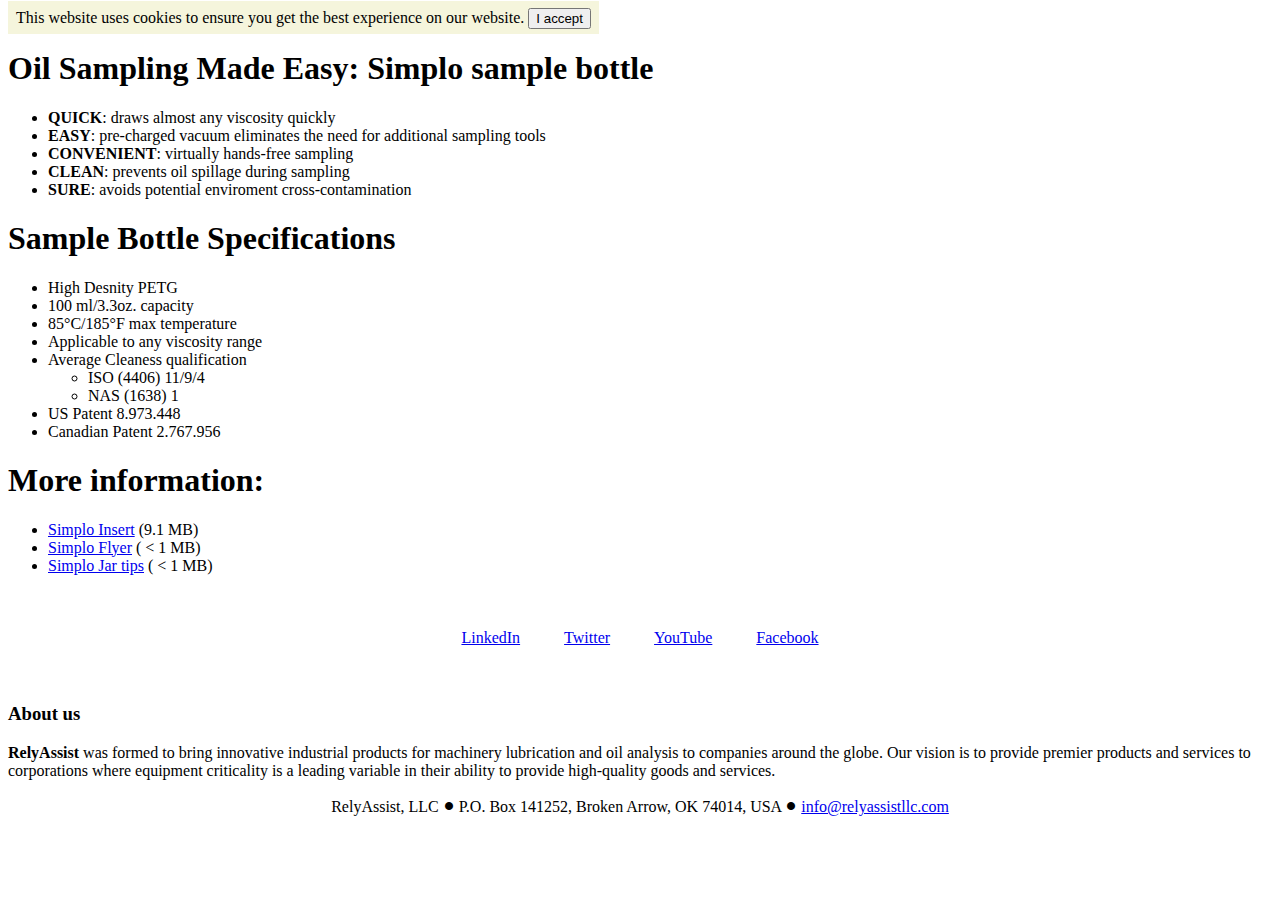
==== amp-index.html @ 3ff9a235 "added sitemap" ====
<!DOCTYPE html>
<!-- Copyright 2017 - Matteo Paoli, mttpla@gmail.com -->
<html ⚡>
  <head>
    <link rel="canonical" href="http://www.relayassistllc.com/index.html">
    <meta charset="UTF-8">
    <meta name="viewport" content="width=device-width,minimum-scale=1">
    <style amp-boilerplate>body{-webkit-animation:-amp-start 8s steps(1,end) 0s 1 normal both;-moz-animation:-amp-start 8s steps(1,end) 0s 1 normal both;-ms-animation:-amp-start 8s steps(1,end) 0s 1 normal both;animation:-amp-start 8s steps(1,end) 0s 1 normal both}@-webkit-keyframes -amp-start{from{visibility:hidden}to{visibility:visible}}@-moz-keyframes -amp-start{from{visibility:hidden}to{visibility:visible}}@-ms-keyframes -amp-start{from{visibility:hidden}to{visibility:visible}}@-o-keyframes -amp-start{from{visibility:hidden}to{visibility:visible}}@keyframes -amp-start{from{visibility:hidden}to{visibility:visible}}</style><noscript><style amp-boilerplate>body{-webkit-animation:none;-moz-animation:none;-ms-animation:none;animation:none}</style></noscript>
     <script async src="https://cdn.ampproject.org/v0.js"></script>
      
    <script async custom-element="amp-user-notification" src="https://cdn.ampproject.org/v0/amp-user-notification-0.1.js"></script> 
    <script async custom-element="amp-analytics" src="https://cdn.ampproject.org/v0/amp-analytics-0.1.js"></script> 
    <script async custom-element="amp-iframe"
  src="https://cdn.ampproject.org/v0/amp-iframe-0.1.js"></script>
    <link rel="stylesheet" href="https://fonts.googleapis.com/icon?family=Material+Icons">

<title>RelyAssist LLC</title>

<script type="application/ld+json"> {
  "@context": "http://schema.org",
  "@type": "Organization",
  "address": {
    "@type": "PostalAddress",
    "addressLocality": "Broken Arrow, OK, USA",
    "postalCode": "74014",
    "streetAddress": "P.O. Box 141252"
  },
  "name": "RelyAssist LLC",
  "url": "http://www.relyassistllc.com",
    "logo": "http://www.relyassitllc.com/imgs/relyassist/RelyAssistLogo300x114.png"
  }
  </script>

<script type="application/ld+json">
  {
    "@context": "http://schema.org",
    "@type": "Product",
    "image": "http://www.relyassistllc.com/imgs/slider/SimploRevolutionInBottle-400px.png",
    "name": "Simplo Jar, ultra clean sample bottle"
  }
</script>
<style amp-custom>
  /* any custom style goes here */
  body {
  background-color: white;
  }
  amp-img {
  background-color: white;
  border: 0px solid black;
  }

  div.socialGroup{
    text-align: center;
  }

  div.socialItem{
    display: inline-block;
    padding: 20px 20px 2px 20px;
  }

  div.center{
    text-align: center;
  }

 footer { 
   margin-bottom: 50px; 
 } 
 amp-user-notification { 
   padding: 8px; 
   background: beige; 
 } 

 .dot{
   font-size: 12px;
 }
 </style>

</head>
<body id="body">

<amp-analytics type="googleanalytics">
<script type="application/json">
{
  "vars": {
    "account": "UA-89765702-1"
  },
  "triggers": {
    "trackPageview": {
      "on": "visible",
      "request": "pageview"
    }
  }
}
</script>
</amp-analytics>

<amp-user-notification layout=nodisplay 
id="amp-user-notification1"> 
This website uses cookies to ensure you get the best experience on our website.
<button on="tap:amp-user-notification1.dismiss">I accept</button> 
</amp-user-notification>

<div id="header">
<amp-img src="./imgs/relyassist/RelyAssistLogo300x114.png" alt="RelyAssist LLC" width="100" height="45"  layout="responsive"></amp-img>
</div>
 
  <div id="simploInfo">
       
         <amp-img src="./imgs/slider/SimploRevolutionInBottle-400px.png" alt="The Simplo Jar" width="295" height="400"  layout="responsive"> </amp-img>
         <div class="des simploInfoDes">
          <h1>Oil Sampling Made Easy: Simplo sample bottle</h1>
          <ul >
           <li><b>QUICK</b>: draws almost any viscosity quickly</li>
           <li><b>EASY</b>: pre-charged vacuum eliminates the need for additional sampling tools </li>
           <li><b>CONVENIENT</b>: virtually hands-free sampling </li>
           <li><b>CLEAN</b>: prevents oil spillage during sampling</li>
           <li><b>SURE</b>: avoids potential enviroment cross-contamination </li>
         </ul>
      
    </div>

 <div id="simploVideos">
<amp-iframe width="560" height="315" src="https://www.youtube.com/embed/videoseries?list=PLFpCwwGQfZVnnVZ0T3HfOZtL2PuaconRZ" frameborder="0" allowfullscreen="" sandbox="allow-scripts allow-same-origin" sizes="(min-width: 560px) 560px, 100vw" class="amp-wp-enforced-sizes"><div placeholder="" class="amp-wp-iframe-placeholder"></div></amp-iframe>
  </div>

<div id="simploSpecs">
  
    <div class="des simploSpecs">
     <h1>Sample Bottle Specifications</h1>
     <ul >
       <li></i>High Desnity PETG</li>
       <li>100 ml/3.3oz. capacity</li>
       <li>85°C/185°F max temperature</li>
       <li>Applicable to any viscosity range</li>
       <li>Average Cleaness qualification</li>
       <ul >
        <li>ISO (4406) 11/9/4</li>
        <li>NAS (1638) 1</li>
      </ul>
      <li>US Patent 8.973.448</li>
      <li>Canadian Patent 2.767.956</li>
    </ul>
    </div>
  
</div>
<div id="simploDownload">
      <div class="des"><h1>More information:</h1>

        <ul >
          <li> 
            <a href="https://drive.google.com/file/d/0B-xijXVmfcT0SUNDX0dLLWdZNkE/view?usp=sharing" target="_blank">
              Simplo Insert</a> (9.1 MB) </li>
          <li> 
            <a href="https://drive.google.com/file/d/0B1hx7iRmzOxoZ180ZTJKRGZzOTQ/view?usp=sharing" target="_blank">
              Simplo Flyer</a> ( &lt; 1 MB) </li>
          <li>
            <a href="https://drive.google.com/open?id=0B-xijXVmfcT0eHhmYmZPNTllT1E" target="_blank">
              Simplo Jar tips</a> ( &lt; 1 MB) </li>   
        </ul>
        </div>
</div>            

<br>
<div class="socialGroup">  
  <div class="socialItem">
    <a href="https://www.linkedin.com/company/16158933" target="_blank">
         LinkedIn</i></a> 
  </div>
  <div class="socialItem">
    <a href="https://twitter.com/RelyAssistLLC" target="_blank">Twitter</a>
  </div>
  <div class="socialItem">
    <a href="https://www.youtube.com/channel/UC4bcEPfbHfI6fkvdmZtatPQ" target="_blank">YouTube</i></a>
  </div>
  <div class="socialItem">
    <a href="https://www.facebook.com/relyassistllc/" target="_blank">Facebook</a>
  </div> 

</div>

<br>
<br>




   <div class="aboutUSfooter">
          <amp-img src="./imgs/relyassist/RelyAssistLogo-150-71.png" alt="Rely Assist LLC" width="150" height="71"  layout="responsive" ></amp-img>
          
          <h3>About us</h3>
          <b>RelyAssist</b> was formed to bring innovative industrial products for machinery lubrication and oil analysis 
            to companies around the globe. 
            Our vision is to provide premier products and services to corporations 
            where equipment criticality is a leading variable in their ability to provide high-quality goods and services.
          

      </div>
<div>
<br>
<div class="center">RelyAssist, LLC <i class="material-icons dot" >fiber_manual_record</i> P.O. Box 141252, Broken Arrow, OK 74014, USA <i class="material-icons dot">fiber_manual_record</i> <a href='mailto:info@relyassistllc.com'>info@relyassistllc.com</a>
</div>

<br><br>

</body>
</html>
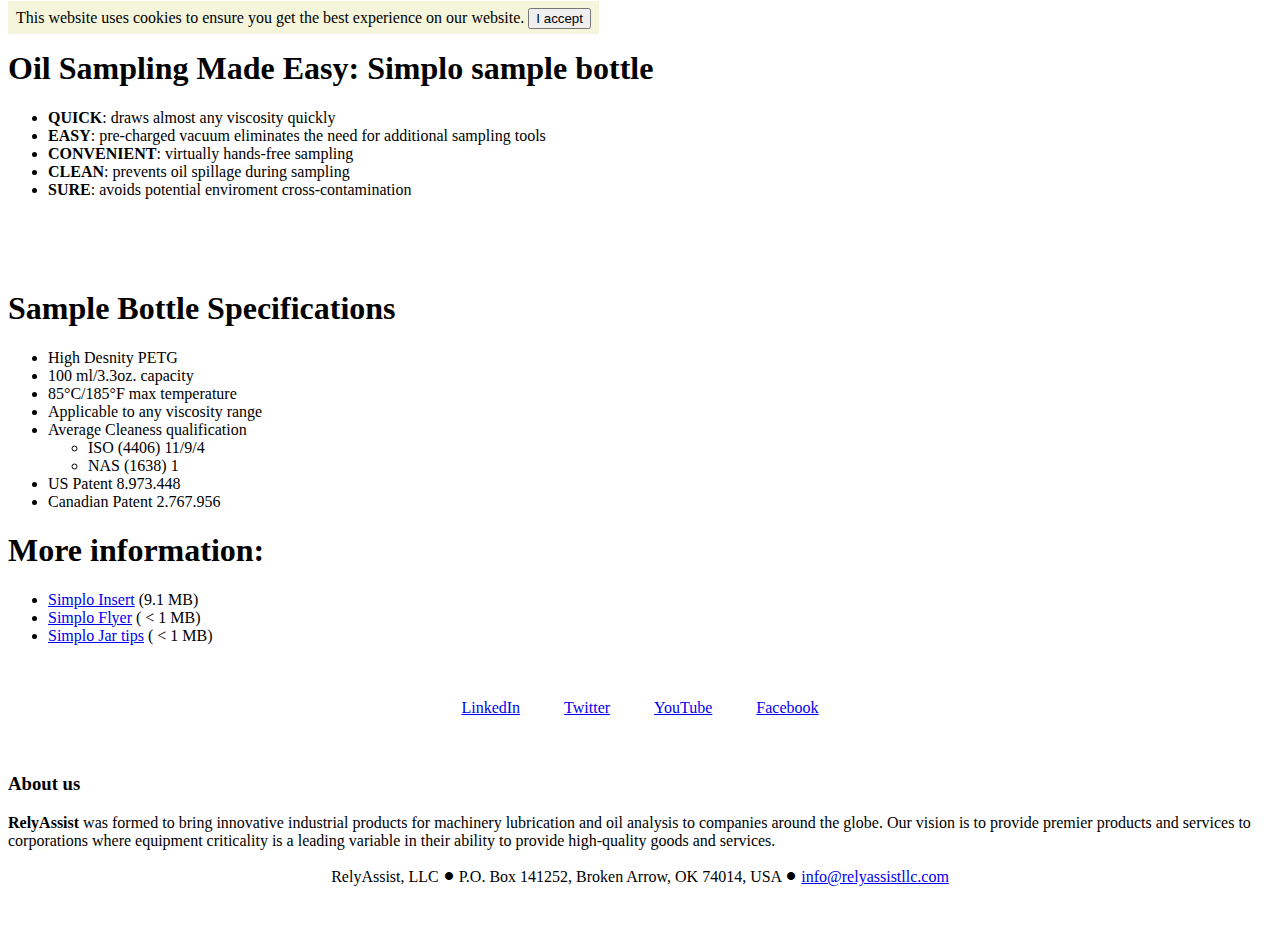
==== commit 36be9852: "Added the buy now page and button on amp page" ====
--- a/amp-index.html
+++ b/amp-index.html
@@ -122,7 +122,10 @@
  <div id="simploVideos">
 <amp-iframe width="560" height="315" src="https://www.youtube.com/embed/videoseries?list=PLFpCwwGQfZVnnVZ0T3HfOZtL2PuaconRZ" frameborder="0" allowfullscreen="" sandbox="allow-scripts allow-same-origin" sizes="(min-width: 560px) 560px, 100vw" class="amp-wp-enforced-sizes"><div placeholder="" class="amp-wp-iframe-placeholder"></div></amp-iframe>
   </div>
-
+<br><br>
+ <a href="./simploBuy.html"> 
+<amp-img src="./imgs/btn_buynow_107x26.png" alt="Buy Now the Simplo sample bottle" width="107" height="26"  layout="responsive"></amp-img></a>
+<br>
 <div id="simploSpecs">
   
     <div class="des simploSpecs">
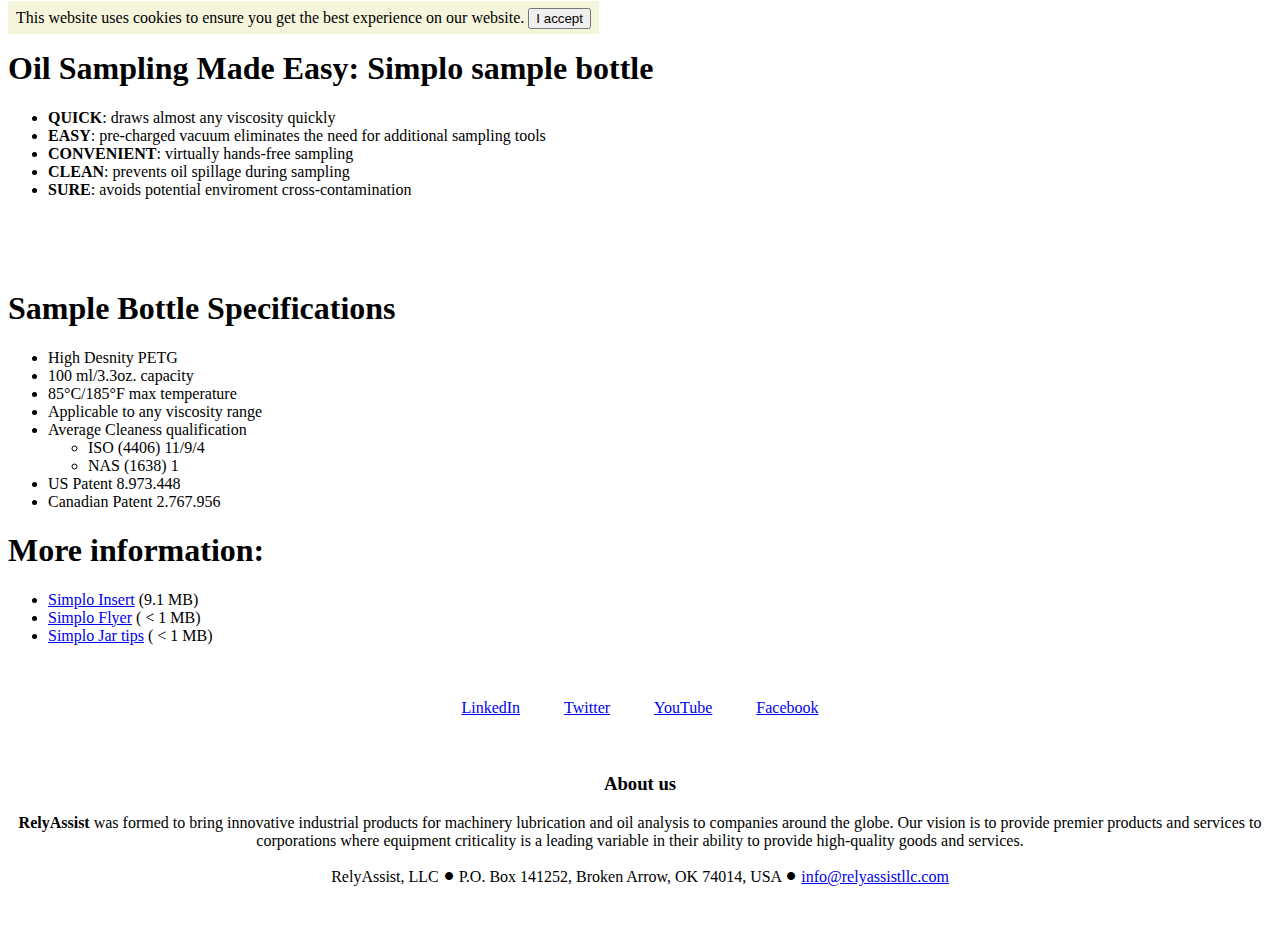
==== commit 331a869a: "fix on app.yaml. Reduced the logo size" ====
--- a/amp-index.html
+++ b/amp-index.html
@@ -100,8 +100,8 @@
 <button on="tap:amp-user-notification1.dismiss">I accept</button> 
 </amp-user-notification>
 
-<div id="header">
-<amp-img src="./imgs/relyassist/RelyAssistLogo300x114.png" alt="RelyAssist LLC" width="100" height="45"  layout="responsive"></amp-img>
+<div id="header" class="center">
+<amp-img src="./imgs/relyassist/RelyAssistLogo300x114.png" alt="RelyAssist LLC" width="300" height="114"  layout="fixed"></amp-img>
 </div>
  
   <div id="simploInfo">
@@ -123,8 +123,11 @@
 <amp-iframe width="560" height="315" src="https://www.youtube.com/embed/videoseries?list=PLFpCwwGQfZVnnVZ0T3HfOZtL2PuaconRZ" frameborder="0" allowfullscreen="" sandbox="allow-scripts allow-same-origin" sizes="(min-width: 560px) 560px, 100vw" class="amp-wp-enforced-sizes"><div placeholder="" class="amp-wp-iframe-placeholder"></div></amp-iframe>
   </div>
 <br><br>
- <a href="./simploBuy.html"> 
-<amp-img src="./imgs/btn_buynow_107x26.png" alt="Buy Now the Simplo sample bottle" width="107" height="26"  layout="responsive"></amp-img></a>
+<div class="center">
+   <a href="./simploBuy.html"> 
+      <amp-img src="./imgs/btn_buynow_107x26.png" alt="Buy Now the Simplo sample bottle" width="107" height="26"  layout="fixed"></amp-img>
+    </a>
+</div>
 <br>
 <div id="simploSpecs">
   
@@ -187,8 +190,8 @@
 
 
 
-   <div class="aboutUSfooter">
-          <amp-img src="./imgs/relyassist/RelyAssistLogo-150-71.png" alt="Rely Assist LLC" width="150" height="71"  layout="responsive" ></amp-img>
+   <div class="aboutUSfooter center">
+          <amp-img src="./imgs/relyassist/RelyAssistLogo-150-71.png" alt="Rely Assist LLC" width="150" height="71"  layout="fixed" ></amp-img>
           
           <h3>About us</h3>
           <b>RelyAssist</b> was formed to bring innovative industrial products for machinery lubrication and oil analysis 
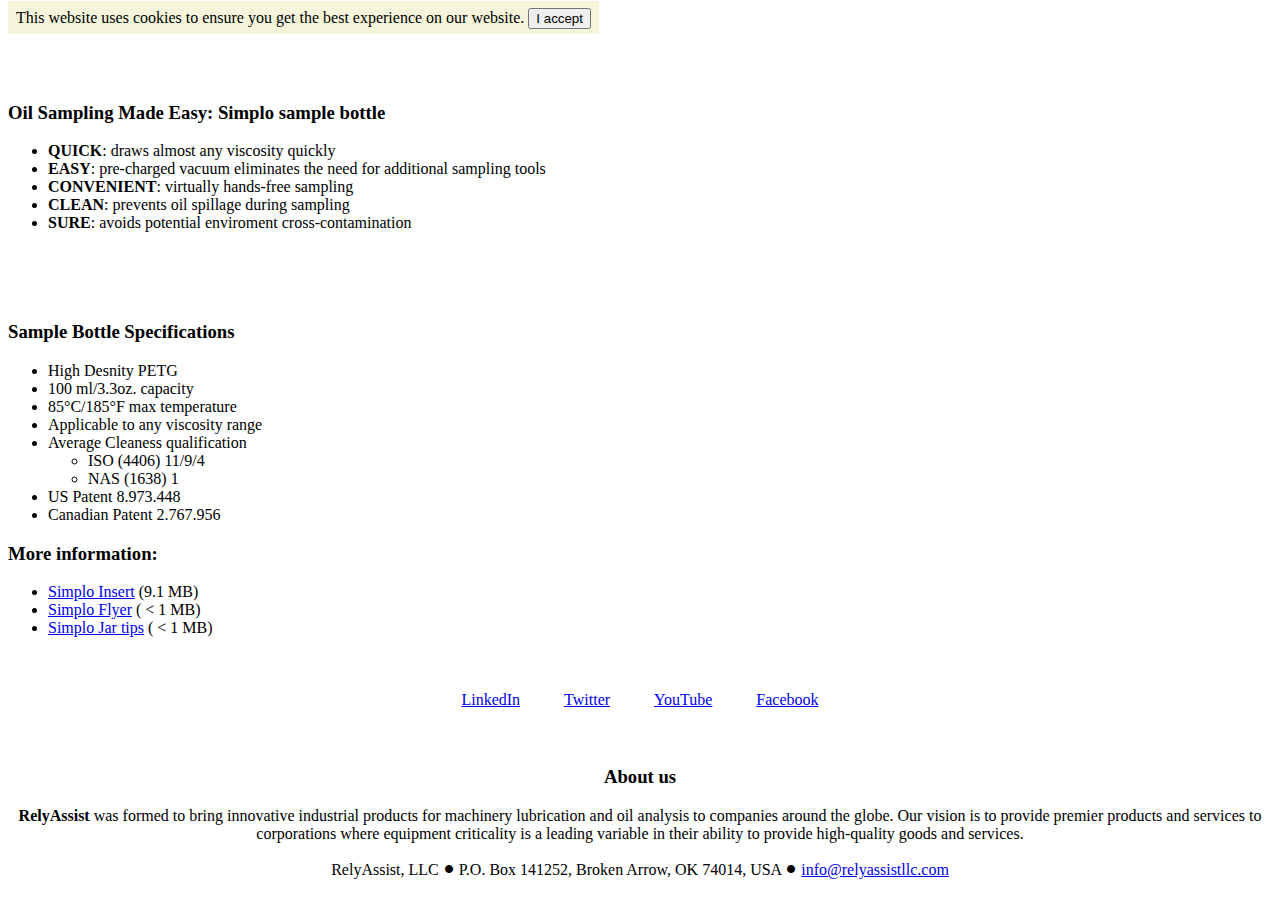
==== commit 374baf40: "minor changes" ====
--- a/amp-index.html
+++ b/amp-index.html
@@ -104,11 +104,19 @@
 <amp-img src="./imgs/relyassist/RelyAssistLogo300x114.png" alt="RelyAssist LLC" width="300" height="114"  layout="fixed"></amp-img>
 </div>
  
+<br><br>
+<div class="center">
+   <a href="./simploBuy.html"> 
+      <amp-img src="./imgs/btn_buynow_107x26.png" alt="Buy Now the Simplo sample bottle" width="107" height="26"  layout="fixed"></amp-img>
+    </a>
+</div>
+<br>
+ 
   <div id="simploInfo">
        
          <amp-img src="./imgs/slider/SimploRevolutionInBottle-400px.png" alt="The Simplo Jar" width="295" height="400"  layout="responsive"> </amp-img>
          <div class="des simploInfoDes">
-          <h1>Oil Sampling Made Easy: Simplo sample bottle</h1>
+          <h3>Oil Sampling Made Easy: Simplo sample bottle</h3>
           <ul >
            <li><b>QUICK</b>: draws almost any viscosity quickly</li>
            <li><b>EASY</b>: pre-charged vacuum eliminates the need for additional sampling tools </li>
@@ -132,7 +140,7 @@
 <div id="simploSpecs">
   
     <div class="des simploSpecs">
-     <h1>Sample Bottle Specifications</h1>
+     <h3>Sample Bottle Specifications</h3>
      <ul >
        <li></i>High Desnity PETG</li>
        <li>100 ml/3.3oz. capacity</li>
@@ -150,7 +158,7 @@
   
 </div>
 <div id="simploDownload">
-      <div class="des"><h1>More information:</h1>
+      <div class="des"><h3>More information:</h3>
 
         <ul >
           <li> 
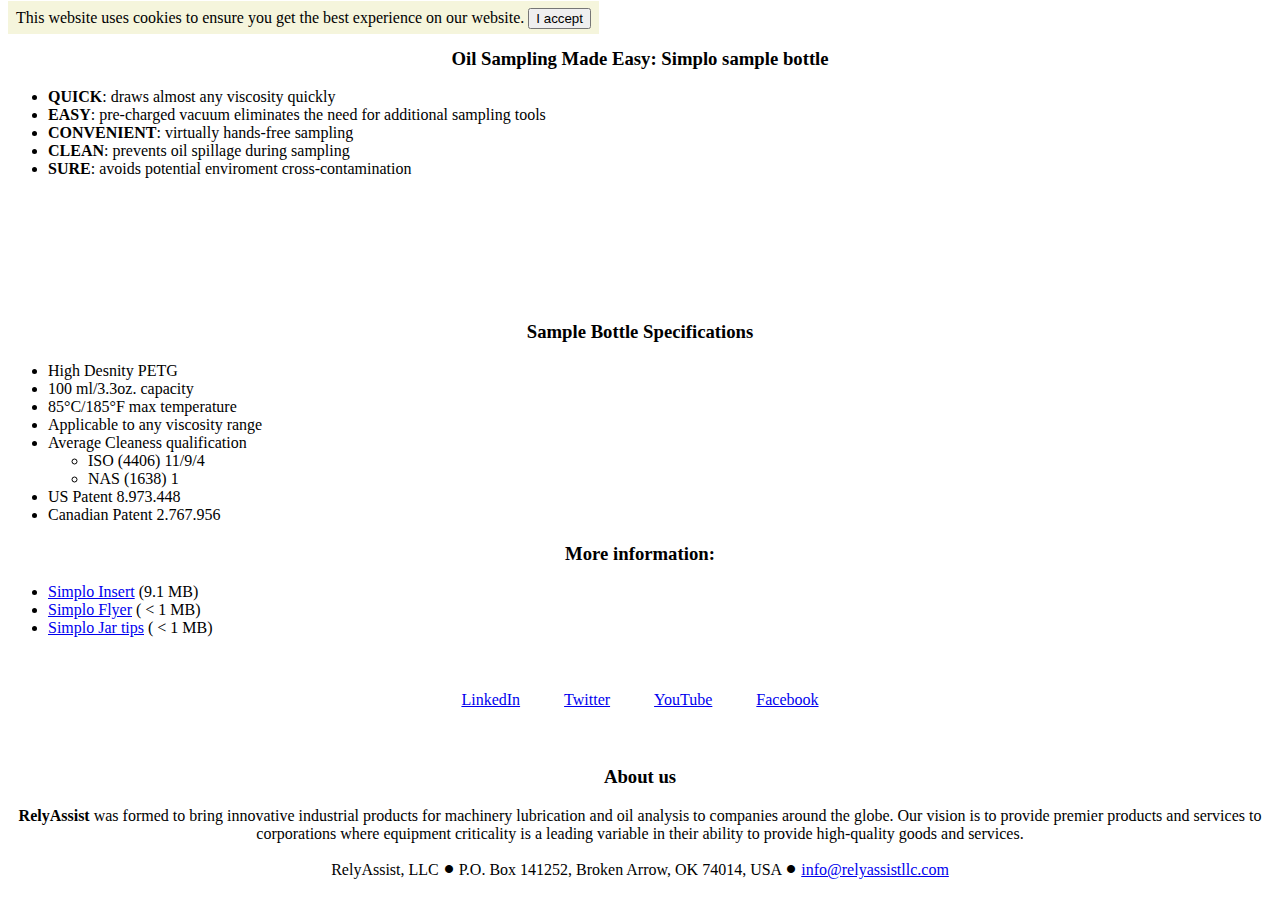
==== commit 01960d94: "h3 centered" ====
--- a/amp-index.html
+++ b/amp-index.html
@@ -48,7 +48,11 @@
   background-color: white;
   border: 0px solid black;
   }
-
+  
+  h3{
+    text-align: center;
+  }
+   
   div.socialGroup{
     text-align: center;
   }
@@ -104,14 +108,7 @@
 <amp-img src="./imgs/relyassist/RelyAssistLogo300x114.png" alt="RelyAssist LLC" width="300" height="114"  layout="fixed"></amp-img>
 </div>
  
-<br><br>
-<div class="center">
-   <a href="./simploBuy.html"> 
-      <amp-img src="./imgs/btn_buynow_107x26.png" alt="Buy Now the Simplo sample bottle" width="107" height="26"  layout="fixed"></amp-img>
-    </a>
-</div>
-<br>
- 
+
   <div id="simploInfo">
        
          <amp-img src="./imgs/slider/SimploRevolutionInBottle-400px.png" alt="The Simplo Jar" width="295" height="400"  layout="responsive"> </amp-img>
@@ -126,6 +123,15 @@
          </ul>
       
     </div>
+
+<br><br>
+<div class="center">
+   <a href="./simploBuy.html"> 
+      <amp-img src="./imgs/btn_buynow_107x26.png" alt="Buy Now the Simplo sample bottle" width="107" height="26"  layout="fixed"></amp-img>
+    </a>
+</div>
+<br>
+
 
  <div id="simploVideos">
 <amp-iframe width="560" height="315" src="https://www.youtube.com/embed/videoseries?list=PLFpCwwGQfZVnnVZ0T3HfOZtL2PuaconRZ" frameborder="0" allowfullscreen="" sandbox="allow-scripts allow-same-origin" sizes="(min-width: 560px) 560px, 100vw" class="amp-wp-enforced-sizes"><div placeholder="" class="amp-wp-iframe-placeholder"></div></amp-iframe>
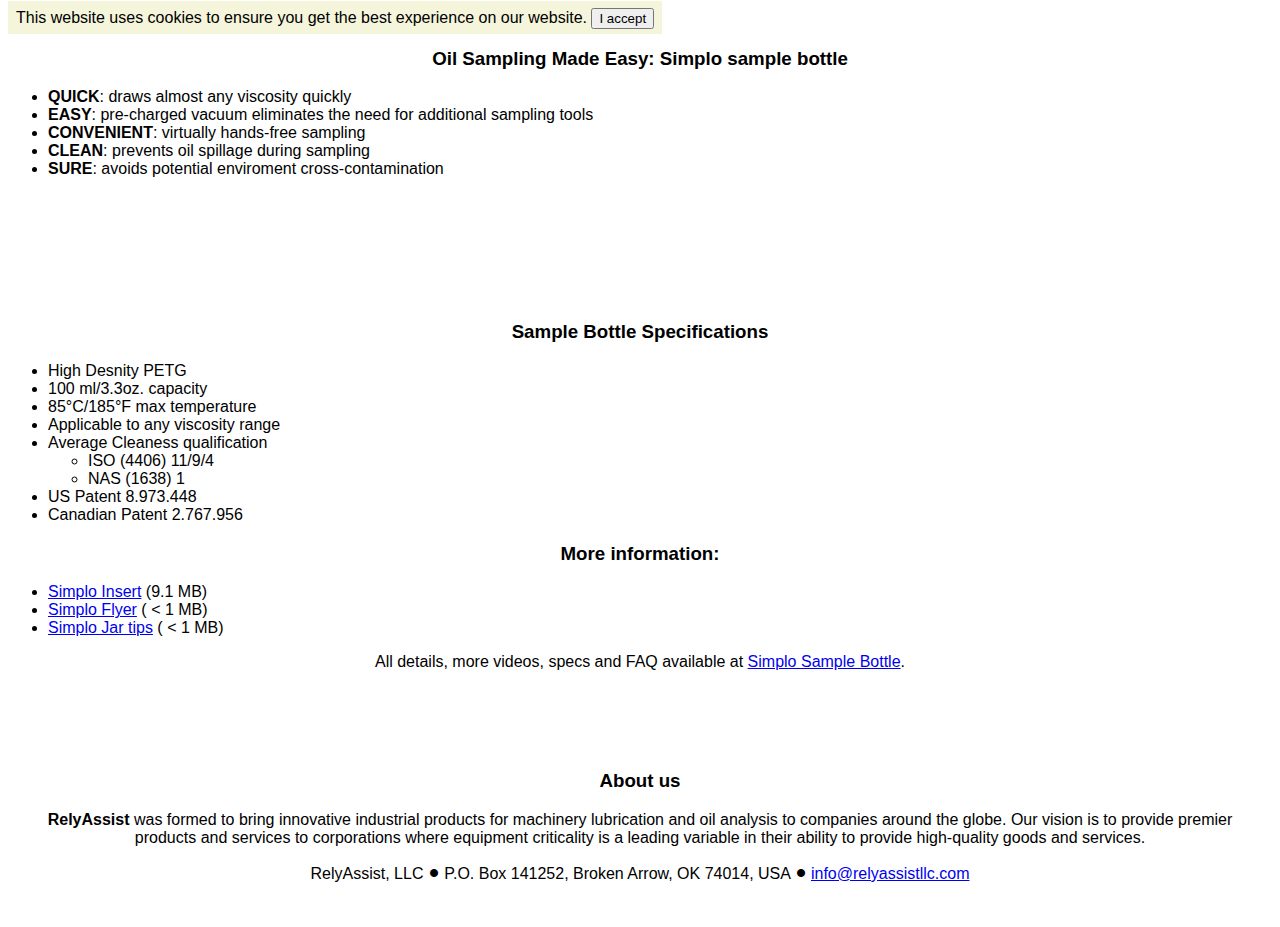
==== commit 5e4e29e2: "icons and font" ====
--- a/amp-index.html
+++ b/amp-index.html
@@ -12,6 +12,7 @@
     <script async custom-element="amp-analytics" src="https://cdn.ampproject.org/v0/amp-analytics-0.1.js"></script> 
     <script async custom-element="amp-iframe"
   src="https://cdn.ampproject.org/v0/amp-iframe-0.1.js"></script>
+    <script async custom-element="amp-font" src="https://cdn.ampproject.org/v0/amp-font-0.1.js"></script>
     <link rel="stylesheet" href="https://fonts.googleapis.com/icon?family=Material+Icons">
 
 <title>RelyAssist LLC</title>
@@ -43,6 +44,7 @@
   /* any custom style goes here */
   body {
   background-color: white;
+  font-family: 'Raleway', sans-serif;
   }
   amp-img {
   background-color: white;
@@ -64,6 +66,8 @@
 
   div.center{
     text-align: center;
+    padding-left: 5px;
+    padding-right: 5px; 
   }
 
  footer { 
@@ -177,23 +181,27 @@
             <a href="https://drive.google.com/open?id=0B-xijXVmfcT0eHhmYmZPNTllT1E" target="_blank">
               Simplo Jar tips</a> ( &lt; 1 MB) </li>   
         </ul>
+        <div class="center">All details, more videos, specs and FAQ available at <a href="http://www.relyassistllc.com">Simplo Sample Bottle</a>.
+        </div> 
         </div>
 </div>            
 
+
+
 <br>
 <div class="socialGroup">  
   <div class="socialItem">
     <a href="https://www.linkedin.com/company/16158933" target="_blank">
-         LinkedIn</i></a> 
-  </div>
-  <div class="socialItem">
-    <a href="https://twitter.com/RelyAssistLLC" target="_blank">Twitter</a>
-  </div>
-  <div class="socialItem">
-    <a href="https://www.youtube.com/channel/UC4bcEPfbHfI6fkvdmZtatPQ" target="_blank">YouTube</i></a>
-  </div>
-  <div class="socialItem">
-    <a href="https://www.facebook.com/relyassistllc/" target="_blank">Facebook</a>
+         <amp-img src="./imgs/socialIcons/linkedin-logo.png" alt="RelyAssist on LinkedIn" width="32" height="32"  layout="fixed"></amp-img></a> 
+  </div>
+  <div class="socialItem">
+    <a href="https://twitter.com/RelyAssistLLC" target="_blank"><amp-img src="./imgs/socialIcons/twitter-logo-silhouette.png" alt="RelyAssist on Twitter" width="32" height="32"  layout="fixed"></amp-img></a>
+  </div>
+  <div class="socialItem">
+    <a href="https://www.youtube.com/channel/UC4bcEPfbHfI6fkvdmZtatPQ" target="_blank"><amp-img src="./imgs/socialIcons/youtube-logo.png" alt="RelyAssist on YouTube" width="32" height="32"  layout="fixed"></amp-img></a>
+  </div>
+  <div class="socialItem">
+    <a href="https://www.facebook.com/relyassistllc/" target="_blank"><amp-img src="./imgs/socialIcons/facebook-letter-logo.png" alt="RelyAssist on Facebook" width="32" height="32"  layout="fixed"></amp-img></a>
   </div> 
 
 </div>
@@ -208,11 +216,11 @@
           <amp-img src="./imgs/relyassist/RelyAssistLogo-150-71.png" alt="Rely Assist LLC" width="150" height="71"  layout="fixed" ></amp-img>
           
           <h3>About us</h3>
-          <b>RelyAssist</b> was formed to bring innovative industrial products for machinery lubrication and oil analysis 
+          <div class="center"><b>RelyAssist</b> was formed to bring innovative industrial products for machinery lubrication and oil analysis 
             to companies around the globe. 
             Our vision is to provide premier products and services to corporations 
             where equipment criticality is a leading variable in their ability to provide high-quality goods and services.
-          
+          </div>
 
       </div>
 <div>
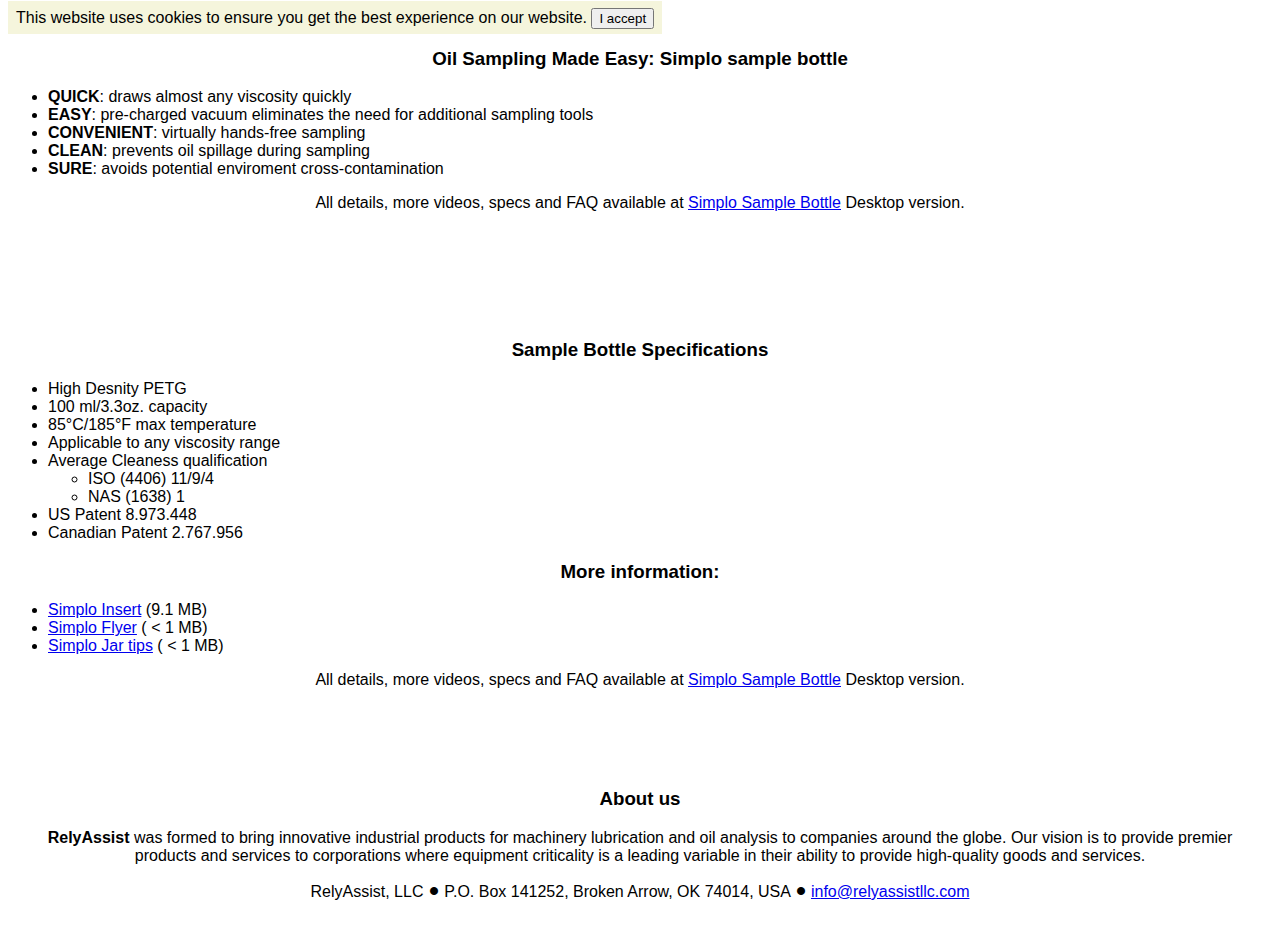
==== commit 333cd485: "Added link to the Desktop version" ====
--- a/amp-index.html
+++ b/amp-index.html
@@ -2,7 +2,7 @@
 <!-- Copyright 2017 - Matteo Paoli, mttpla@gmail.com -->
 <html ⚡>
   <head>
-    <link rel="canonical" href="http://www.relayassistllc.com/index.html">
+    <link rel="canonical" href="http://www.relyassistllc.com/index.html">
     <meta charset="UTF-8">
     <meta name="viewport" content="width=device-width,minimum-scale=1">
     <style amp-boilerplate>body{-webkit-animation:-amp-start 8s steps(1,end) 0s 1 normal both;-moz-animation:-amp-start 8s steps(1,end) 0s 1 normal both;-ms-animation:-amp-start 8s steps(1,end) 0s 1 normal both;animation:-amp-start 8s steps(1,end) 0s 1 normal both}@-webkit-keyframes -amp-start{from{visibility:hidden}to{visibility:visible}}@-moz-keyframes -amp-start{from{visibility:hidden}to{visibility:visible}}@-ms-keyframes -amp-start{from{visibility:hidden}to{visibility:visible}}@-o-keyframes -amp-start{from{visibility:hidden}to{visibility:visible}}@keyframes -amp-start{from{visibility:hidden}to{visibility:visible}}</style><noscript><style amp-boilerplate>body{-webkit-animation:none;-moz-animation:none;-ms-animation:none;animation:none}</style></noscript>
@@ -125,7 +125,8 @@
            <li><b>CLEAN</b>: prevents oil spillage during sampling</li>
            <li><b>SURE</b>: avoids potential enviroment cross-contamination </li>
          </ul>
-      
+  <div class="center">All details, more videos, specs and FAQ available at <a href="http://www.relyassistllc.com">Simplo Sample Bottle</a> Desktop version.
+        </div>    
     </div>
 
 <br><br>
@@ -181,7 +182,7 @@
             <a href="https://drive.google.com/open?id=0B-xijXVmfcT0eHhmYmZPNTllT1E" target="_blank">
               Simplo Jar tips</a> ( &lt; 1 MB) </li>   
         </ul>
-        <div class="center">All details, more videos, specs and FAQ available at <a href="http://www.relyassistllc.com">Simplo Sample Bottle</a>.
+        <div class="center">All details, more videos, specs and FAQ available at <a href="http://www.relyassistllc.com">Simplo Sample Bottle</a> Desktop version.
         </div> 
         </div>
 </div>            
